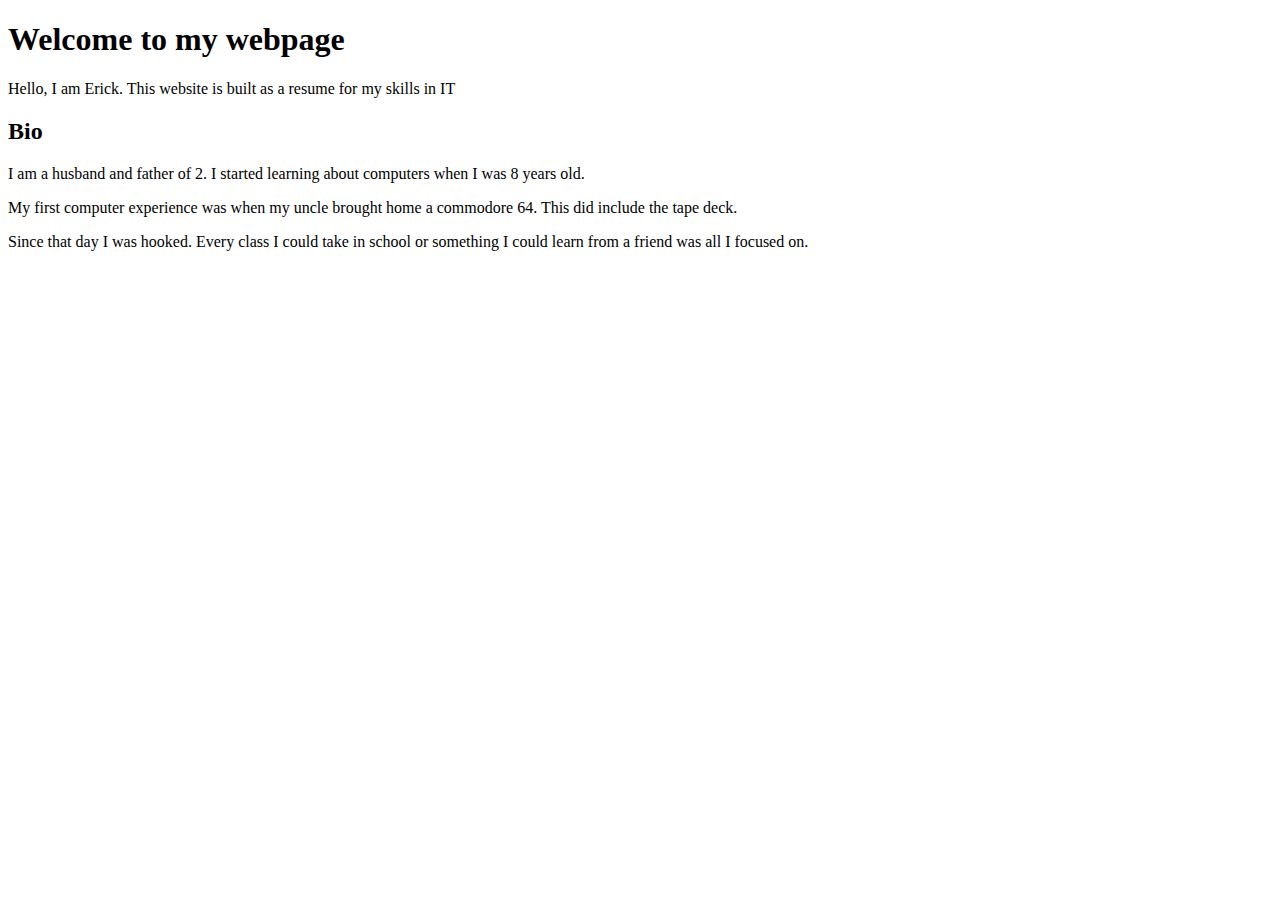
==== html-boilerplate/index.html @ 8b3ae7d1 "Edit html-boilerpoint.html" ====
<!DOCTYPE html>
<html>
    <head>
        <title>Erick Beaber</title>
        <meta charset="utf-8"/>
    </head>

    <body>
        <h1>Welcome to my webpage</h1>
        <p>Hello, I am Erick. This website is built as a resume for my skills in IT</p>
        <h2>Bio</h2>
        <p>I am a husband and father of 2. 
            I started learning about computers when I was 8 years old.
        </p>
        <p>
            My first computer experience was when my uncle brought home a commodore 64.
            This did include the tape deck.
        </p>
        <p>Since that day I was hooked. Every class I could take in school or something I could learn from a friend was all I focused on.
        </p>
    </body>
</html>
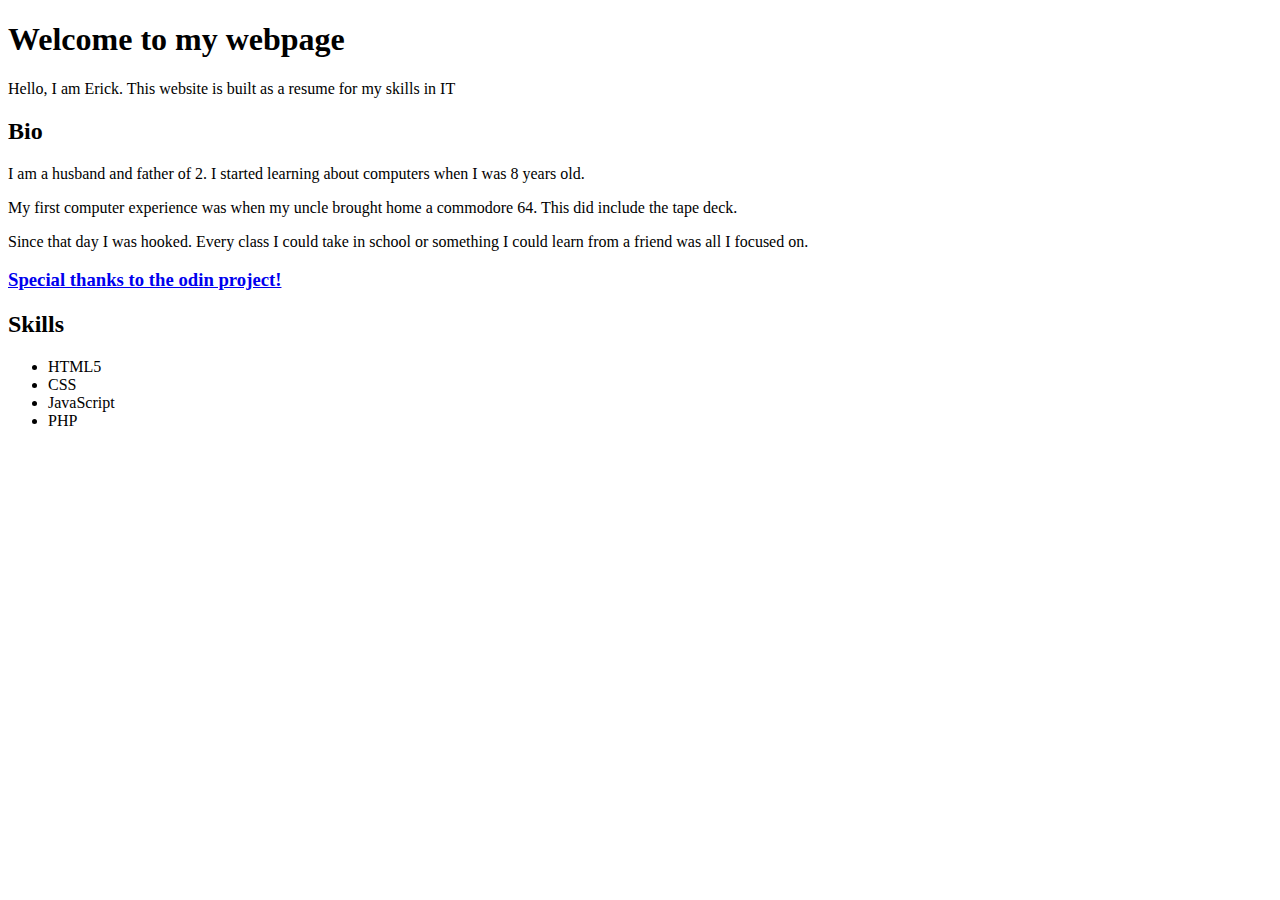
==== commit 28a85e74: "Edit hello_world.txt html-boilerpoint.html/indext.html" ====
--- a/html-boilerplate/index.html
+++ b/html-boilerplate/index.html
@@ -1,22 +1,55 @@
 <!DOCTYPE html>
-<html>
-    <head>
-        <title>Erick Beaber</title>
-        <meta charset="utf-8"/>
-    </head>
+<html lang="en">
+<head>
+    <meta charset="UTF-8">
+    <meta http-equiv="X-UA-Compatible" content="IE=edge">
+    <meta name="viewport" content="width=device-width, initial-scale=1.0">
+    <title>Erick Beaber</title>
+</head>
 
     <body>
-        <h1>Welcome to my webpage</h1>
-        <p>Hello, I am Erick. This website is built as a resume for my skills in IT</p>
-        <h2>Bio</h2>
-        <p>I am a husband and father of 2. 
+        <h1>
+            Welcome to my webpage
+        </h1>
+        <p>
+            Hello, I am Erick. This website is built as a resume for my skills 
+            in IT
+        </p>
+        <h2>
+            Bio
+        </h2>
+        <p>
+            I am a husband and father of 2. 
             I started learning about computers when I was 8 years old.
         </p>
         <p>
             My first computer experience was when my uncle brought home a commodore 64.
             This did include the tape deck.
         </p>
-        <p>Since that day I was hooked. Every class I could take in school or something I could learn from a friend was all I focused on.
+        <p>
+            Since that day I was hooked. Every class I could take in school or something I could learn from a friend was all I focused on.
         </p>
+        <h3>
+            <a href="https://www.theodinproject.com/about">
+                Special thanks to the odin project!
+            </a>
+        </h3>
+        <h2>
+            Skills
+        </h2>
+        <ul>
+            <li>
+                HTML5
+            </l1>
+            <li>
+                CSS
+            </li>
+            <li>
+                JavaScript
+            </li>
+            <li>
+                PHP
+            </li>
+        </ul>
     </body>
 </html>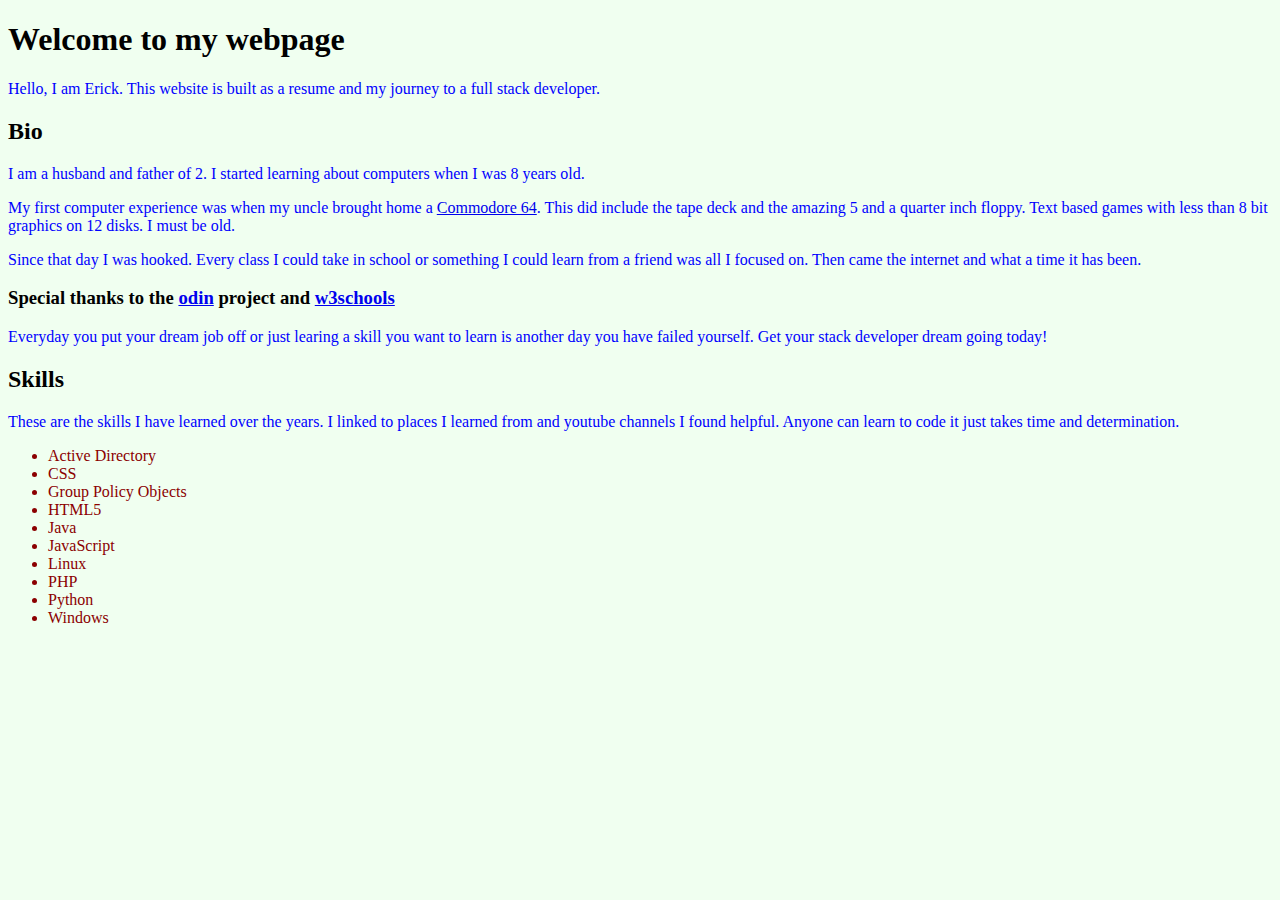
==== commit 84633d04: "Edit  html-boilerpoint.html" ====
--- a/html-boilerplate/index.html
+++ b/html-boilerplate/index.html
@@ -5,50 +5,83 @@
     <meta http-equiv="X-UA-Compatible" content="IE=edge">
     <meta name="viewport" content="width=device-width, initial-scale=1.0">
     <title>Erick Beaber</title>
+    <link rel="stylesheet" href="index.css">
 </head>
 
     <body>
         <h1>
             Welcome to my webpage
         </h1>
-        <p>
-            Hello, I am Erick. This website is built as a resume for my skills 
-            in IT
-        </p>
+            <p id="greeting">
+                Hello, I am Erick. This website is built as a resume and my journey to a full stack developer.
+            </p>
         <h2>
             Bio
         </h2>
-        <p>
-            I am a husband and father of 2. 
-            I started learning about computers when I was 8 years old.
-        </p>
-        <p>
-            My first computer experience was when my uncle brought home a commodore 64.
-            This did include the tape deck.
-        </p>
-        <p>
-            Since that day I was hooked. Every class I could take in school or something I could learn from a friend was all I focused on.
-        </p>
+        <div id="bio">
+            <p>
+                I am a husband and father of 2. 
+                I started learning about computers when I was 8 years old.
+            </p>
+            <p>
+                My first computer experience was when my uncle brought home a
+                 <a href="https://en.wikipedia.org/wiki/Commodore_64">Commodore 64</a>.
+                This did include the tape deck and the amazing 5 and a quarter inch floppy.
+                Text based games with less than 8 bit graphics on 12 disks. I must be old. 
+            </p>
+            <p>
+                Since that day I was hooked. Every class I could take in school or something I could learn from a friend was all I focused on.
+                Then came the internet and what a time it has been. 
+            </p>
+        </div>
+        
         <h3>
-            <a href="https://www.theodinproject.com/about">
-                Special thanks to the odin project!
-            </a>
+            Special thanks to the <a href="https://www.theodinproject.com/about">
+                 odin</a>
+            project and <a href="https://www.w3schools.com/">w3schools</a>
         </h3>
+            <p> 
+                Everyday you put your dream job off or just learing a skill you want to 
+                learn is another day you have failed yourself. Get your stack developer 
+                dream going today!
+            </p>
+        
         <h2>
             Skills
         </h2>
-        <ul>
+        <p>
+            These are the skills I have learned over the years. I linked to places I learned from
+             and youtube channels I found helpful. Anyone can learn to code it just takes time and determination. 
+        </p>
+        <ul id="skills">
+            <li>
+                Active Directory
+            </li>
+            <li>
+                CSS
+            </li><li>
+                Group Policy Objects
+            </li>
             <li>
                 HTML5
-            </l1>
+            </l1>            
             <li>
-                CSS
+                Java
             </li>
             <li>
                 JavaScript
             </li>
             <li>
+                Linux
+            </li>
+            <li>
                 PHP
+            </li>
+            <li>
+                Python
+            </li>
+            <li>
+                Windows
             </li>
         </ul>
     </body>
--- a/html-boilerplate/index.css
+++ b/html-boilerplate/index.css
@@ -0,0 +1,22 @@
+body {
+    background-color: honeydew;
+}
+h1 {
+    color: black;
+}
+p {
+    color: blue;
+}
+#greeting {
+    color: blue;
+}
+#skills {
+    color: darkred;
+}
+/*
+#bio {
+    background-image: url(/home/ebeaber/repos/git_test/links_images/commodore-528139_1920.jpg);
+    max-width: 100%;
+    height: auto;
+}
+*/
